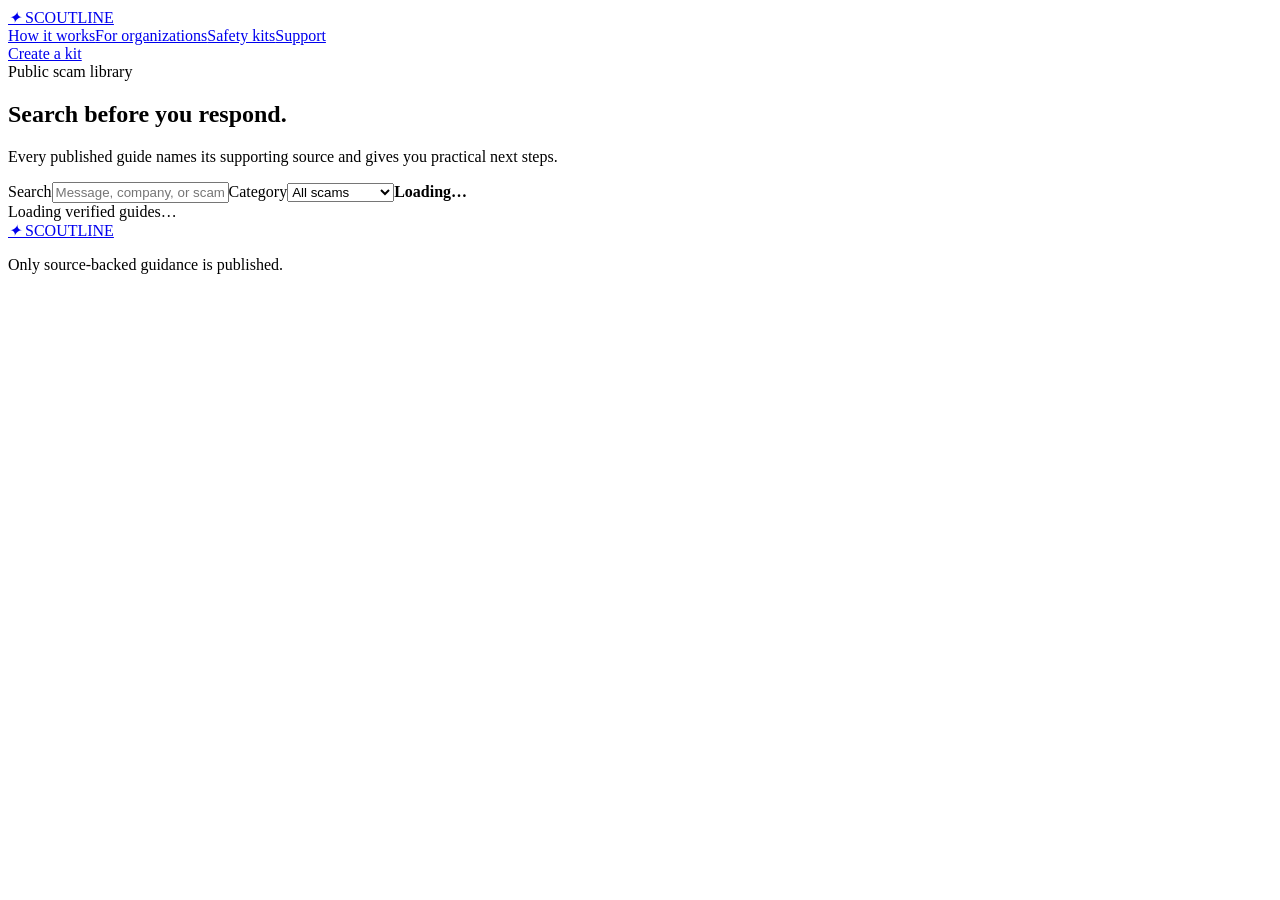
==== aws-hosting/site/library/index.html @ fa96bf25 "Add aws-hosting/site/library/index.html" ====
<!doctype html><html lang="en"><head><meta charset="utf-8"><meta name="viewport" content="width=device-width,initial-scale=1"><title>Scam Library — Scoutline</title><link rel="stylesheet" href="/assets/style.css"></head><body>
<header class="nav"><a class="logo" href="/"><i>✦</i> SCOUTLINE</a><nav><a href="/how-it-works/">How it works</a><a href="/organizations/">For organizations</a><a href="/toolkit/">Safety kits</a><a href="/support/">Support</a></nav><a class="button" href="/toolkit/">Create a kit</a></header>
<main><section class="page-hero"><span class="eyebrow">Public scam library</span><h1>Search before you respond.</h1><p class="lead">Every published guide names its supporting source and gives you practical next steps.</p></section><section class="section search-shell"><aside class="filters"><label for="search">Search</label><input id="search" placeholder="Message, company, or scam type"><label for="category">Category</label><select id="category"><option value="all">All scams</option><option value="impersonation">Impersonation</option><option value="government">Government</option><option value="shopping">Shopping</option><option value="employment">Jobs</option><option value="investment">Investment</option><option value="tech-support">Tech support</option><option value="healthcare">Healthcare</option><option value="delivery">Delivery</option><option value="charity">Charity</option></select><b id="result-count">Loading…</b></aside><div id="library-grid" class="card-grid" data-loading>Loading verified guides…</div></section></main>
<div id="detail" class="modal" hidden></div><footer class="footer"><a class="logo" href="/"><i>✦</i> SCOUTLINE</a><p>Only source-backed guidance is published.</p></footer><script src="/assets/app.js" defer></script></body></html>
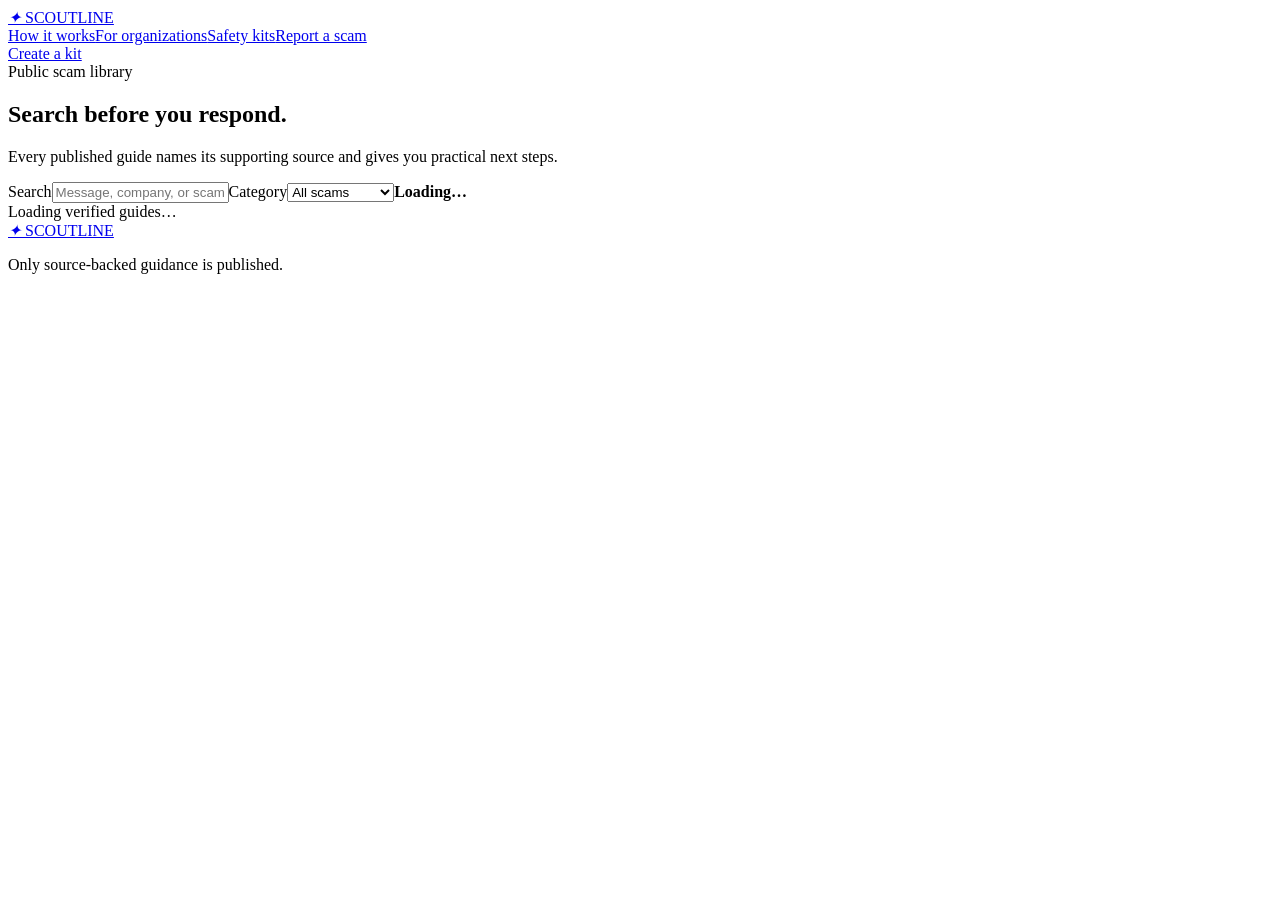
==== commit c3faa51d: "Add structured community reporting and moderation portal" ====
--- a/aws-hosting/site/library/index.html
+++ b/aws-hosting/site/library/index.html
@@ -1,4 +1,4 @@
 <!doctype html><html lang="en"><head><meta charset="utf-8"><meta name="viewport" content="width=device-width,initial-scale=1"><title>Scam Library — Scoutline</title><link rel="stylesheet" href="/assets/style.css"></head><body>
-<header class="nav"><a class="logo" href="/"><i>✦</i> SCOUTLINE</a><nav><a href="/how-it-works/">How it works</a><a href="/organizations/">For organizations</a><a href="/toolkit/">Safety kits</a><a href="/support/">Support</a></nav><a class="button" href="/toolkit/">Create a kit</a></header>
+<header class="nav"><a class="logo" href="/"><i>✦</i> SCOUTLINE</a><nav><a href="/how-it-works/">How it works</a><a href="/organizations/">For organizations</a><a href="/toolkit/">Safety kits</a><a href="/report/">Report a scam</a></nav><a class="button" href="/toolkit/">Create a kit</a></header>
 <main><section class="page-hero"><span class="eyebrow">Public scam library</span><h1>Search before you respond.</h1><p class="lead">Every published guide names its supporting source and gives you practical next steps.</p></section><section class="section search-shell"><aside class="filters"><label for="search">Search</label><input id="search" placeholder="Message, company, or scam type"><label for="category">Category</label><select id="category"><option value="all">All scams</option><option value="impersonation">Impersonation</option><option value="government">Government</option><option value="shopping">Shopping</option><option value="employment">Jobs</option><option value="investment">Investment</option><option value="tech-support">Tech support</option><option value="healthcare">Healthcare</option><option value="delivery">Delivery</option><option value="charity">Charity</option></select><b id="result-count">Loading…</b></aside><div id="library-grid" class="card-grid" data-loading>Loading verified guides…</div></section></main>
 <div id="detail" class="modal" hidden></div><footer class="footer"><a class="logo" href="/"><i>✦</i> SCOUTLINE</a><p>Only source-backed guidance is published.</p></footer><script src="/assets/app.js" defer></script></body></html>
